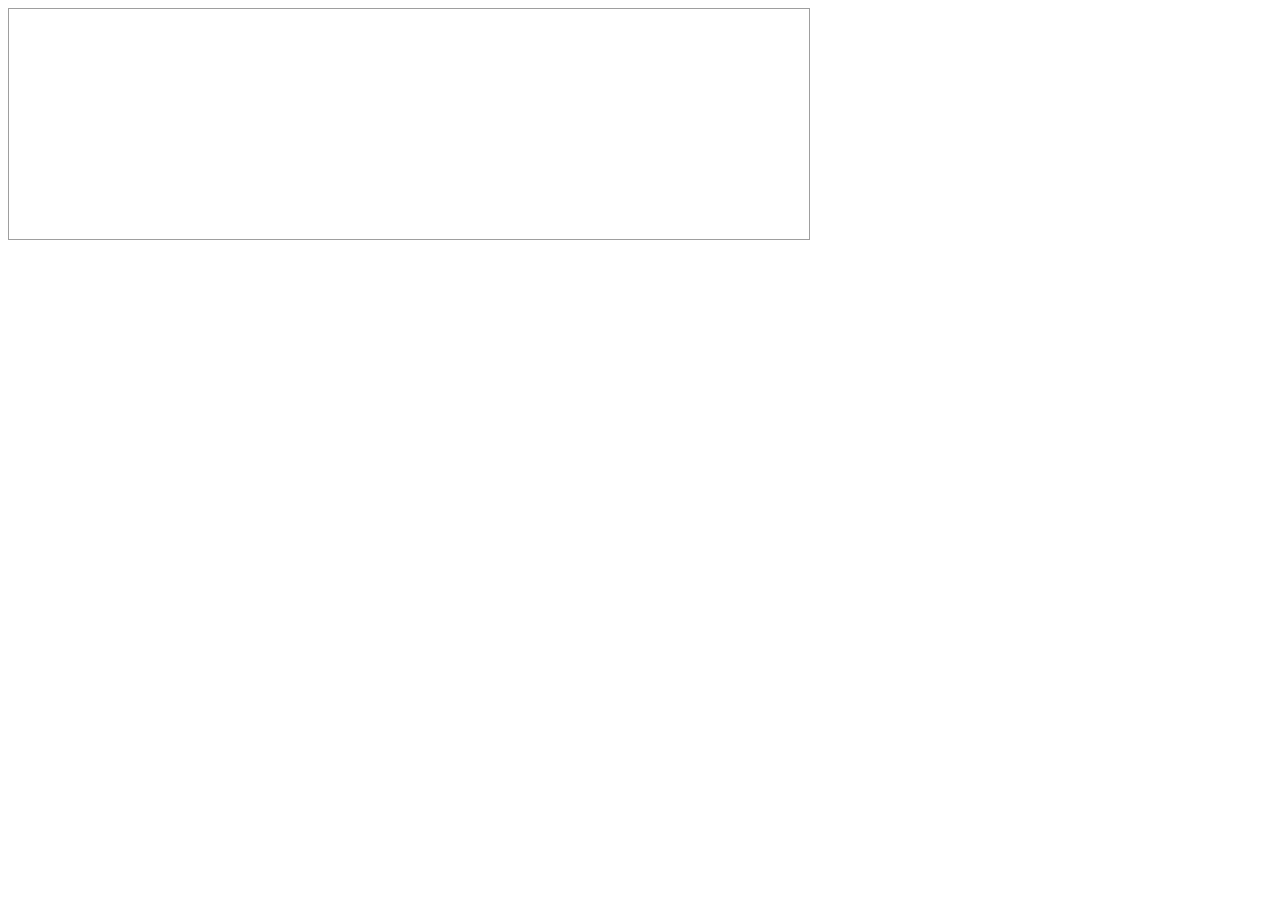
==== index.html @ 8d2253a6 "Kickstart" ====
<!DOCTYPE html>
<html lang="en">
<head>
    <meta charset="UTF-8">
    <meta name="viewport" content="width=device-width, initial-scale=1.0">
    <meta http-equiv="X-UA-Compatible" content="ie=edge">
    <link rel="stylesheet" href="./style.css" />
    <title>d3</title>
</head>
<body>
    <div class="container">
        <svg class="timeline"></svg>
    </div>
    <script src="https://d3js.org/d3.v5.js"></script>
    <script src="./index.js"></script>
</body>
</html>
---- style.css ----
.container {

}

.timeline {
    width: 800px;
    height: 230px;
    border: 1px solid #9e9e9e;
    position: relative;
}


.build {
    fill: blue;
}

g.tick line {
    stroke: #9e9e9e;
    stroke-width: 0.5px;
}

rect.milestone-diamond {
    stroke: black;
    stroke-width: 1px;
    transform: rotate(45deg);
    fill: white;
    width: 10px;
    height: 10px;
}

g.milestone {

}

.milestone-label {
    margin-left: 10px;
    font-family: Arial;
    font-size: 11px;
    opacity: 1;
    transition: 1s;
}

g.milestone.hidden .milestone-label {
    opacity: 0;
    transition: 1s;
}

.milestone-label .title {
    font-weight: bold;
    font-size: 14px;
}

foreignObject {
    width: 1px;
    height: 1px;
    overflow: visible;
}
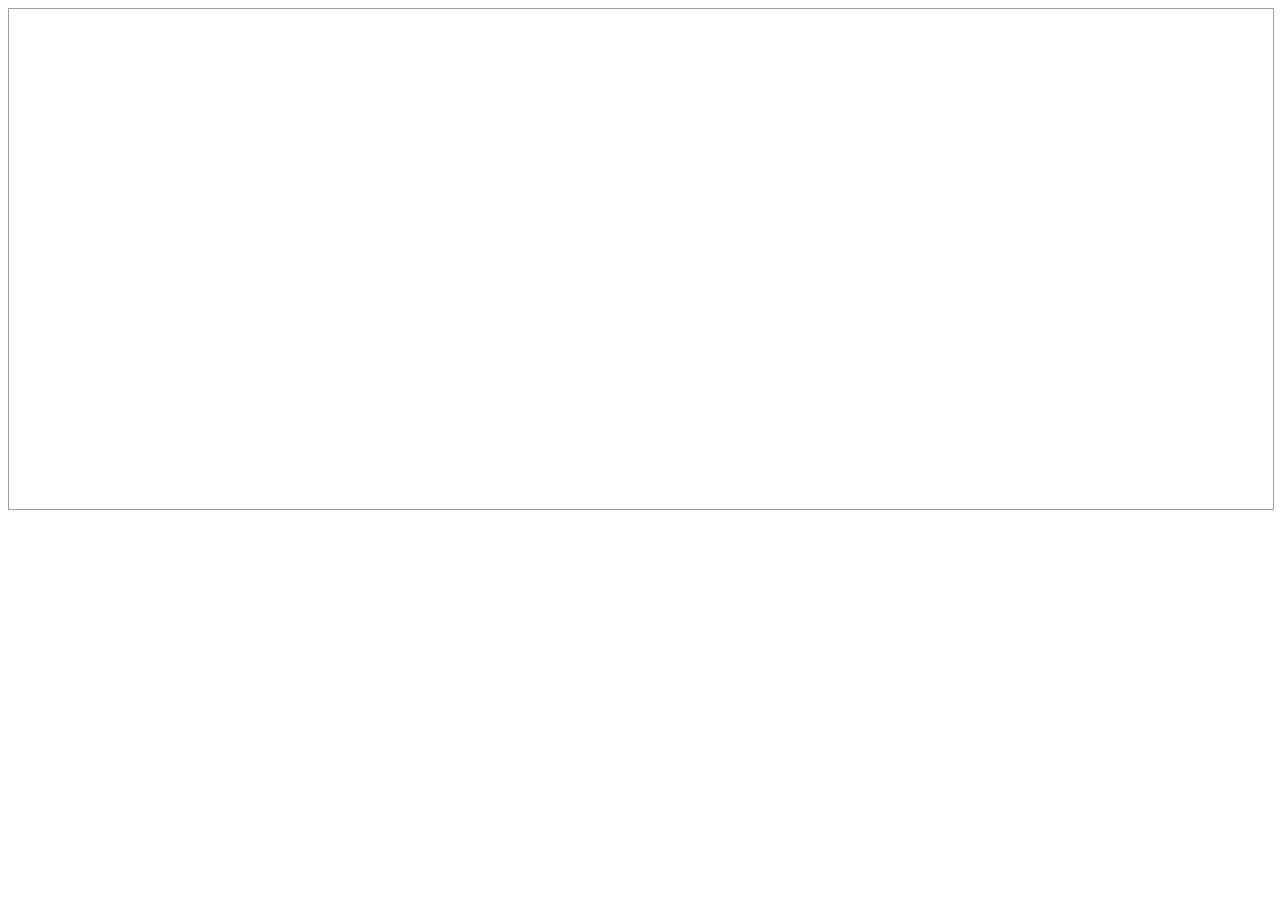
==== commit a13187a3: "Platform and timelines" ====
--- a/index.html
+++ b/index.html
@@ -1,5 +1,6 @@
 <!DOCTYPE html>
 <html lang="en">
+
 <head>
     <meta charset="UTF-8">
     <meta name="viewport" content="width=device-width, initial-scale=1.0">
@@ -7,11 +8,13 @@
     <link rel="stylesheet" href="./style.css" />
     <title>d3</title>
 </head>
+
 <body>
     <div class="container">
-        <svg class="timeline"></svg>
+        <svg class="calendar"></svg>
     </div>
     <script src="https://d3js.org/d3.v5.js"></script>
     <script src="./index.js"></script>
 </body>
-</html>
+
+</html>--- a/style.css
+++ b/style.css
@@ -1,14 +1,17 @@
 .container {
-
+    font-family: Arial, sans-serif;
 }
 
-.timeline {
-    width: 800px;
-    height: 230px;
+svg.calendar {
+    width: 100%;
+    height: 500px;
     border: 1px solid #9e9e9e;
     position: relative;
 }
 
+path.domain {
+    stroke: #cacaca;
+}
 
 .build {
     fill: blue;
@@ -28,10 +31,14 @@
     height: 10px;
 }
 
-g.milestone {
+.milestone {
 
 }
 
+.milestone > foreignObject {
+    width: 100px;
+    height: 50px;
+}
 .milestone-label {
     margin-left: 10px;
     font-family: Arial;
@@ -50,8 +57,37 @@
     font-size: 14px;
 }
 
-foreignObject {
-    width: 1px;
-    height: 1px;
-    overflow: visible;
+.platform {
+    
+}
+
+.platform > foreignObject {
+    height: 27px;
+    width: 100%;
+}
+
+.platform__label {
+    padding: 7px 10px;
+    color: #585858;
+    font-size: 12px;
+    font-weight: bold;
+    background: #98989840;
+}
+
+.timeline {}
+
+.timeline__label {
+    height: 100px;
+    display: flex;
+    align-items: center;
+    padding-left: 20px;
+}
+
+.timeline__background {
+    width: 100%;
+    height: 100%;
+}
+
+[even=true].timeline__background {
+    background: #e2e2e263;
 }